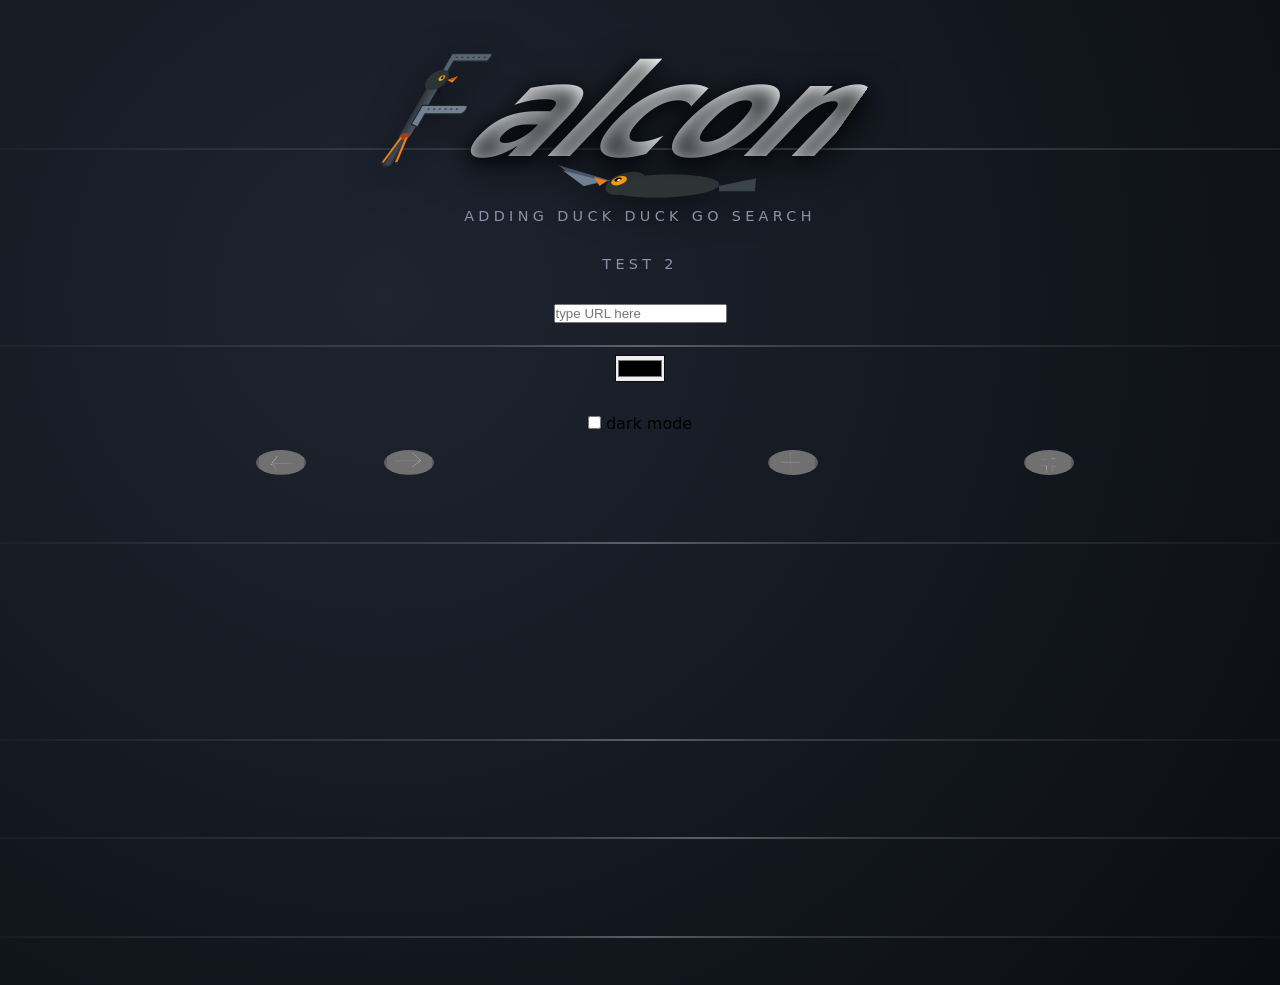
==== index.html @ 87ebf0a0 "test 2" ====
<!DOCTYPE html>
<html lang="en">
<head>
<meta charset="UTF-8">
<meta name="viewport" content="width=device-width, initial-scale=1.0">
<title>Falcon Browser</title>
<link rel="stylesheet" href="FALCON2.css">
<script src="Script1.js" defer></script>
<link rel="icon" type="image/x-icon" href="favicon.ico">
</head>
<body>
<div class="wind">
<div class="wind-line"></div>
<div class="wind-line"></div>
<div class="wind-line"></div>
<div class="wind-line"></div>
<div class="wind-line"></div>
<div class="wind-line"></div>
</div>
<div class="title-wrapper" id="title-wrapper">
<div class="falcon-F">
<svg viewBox="0 0 90 170" xmlns="http://www.w3.org/2000/svg">
<defs>
<linearGradient id="bodyGrad" x1="0" y1="0" x2="1" y2="0">
<stop offset="0%" stop-color="#2d3436"/>
<stop offset="100%" stop-color="#4a5568"/>
</linearGradient>
</defs>
<g transform="skewX(-30)">
<g class="wing-top">
<path d="M46,70 L46,40 L88,40 Q90,40 88,48 L52,48 L52,70 Z" fill="#576574" stroke="#1e272e" stroke-width="1.2"/>
<path d="M52,44 L84,44" stroke="#2d3436" stroke-width="1.4" stroke-dasharray="2 4"/>
</g>
<g class="tail-group">
<rect x="40" y="130" width="10" height="30" rx="3" fill="#2d3436"/>
<rect x="42" y="130" width="6" height="28" fill="#3b444b"/>
</g>
<rect x="40" y="75" width="12" height="55" rx="4" fill="url(#bodyGrad)"/>
<g class="wing-mid">
<path d="M46,115 L46,95 L92,95 C96,95 96,102 92,104 L54,104 L54,118 Z" fill="#718093" stroke="#1e272e" stroke-width="1.2"/>
<path d="M54,99 L88,99" stroke="#2d3436" stroke-width="1.4" stroke-dasharray="2 4"/>
</g>
<g class="head-group">
<circle cx="46" cy="68" r="11" fill="#2d3436"/>
<circle cx="50" cy="66" r="3" fill="#f39c12"/>
<circle cx="50.5" cy="65.5" r="1.4" fill="#000"/>
<circle cx="51" cy="64.8" r="0.6" fill="white"/>
<path d="M57,68 L66,64 L64,71 Z" fill="#e67e22"/>
<path d="M57,68 L66,64 L64,68 Z" fill="#d35400"/>
<path d="M54,75 L58,83 L54,81 Z" fill="#111"/>
</g>
<g>
<ellipse cx="46" cy="128" rx="5" ry="4" fill="#b7410e" opacity="0.8"/>
<line x1="43" y1="130" x2="39" y2="155" stroke="#e67e22" stroke-width="2.5" stroke-linecap="round"/>
<line x1="49" y1="130" x2="53" y2="155" stroke="#e67e22" stroke-width="2.5" stroke-linecap="round"/>
<path d="M36,155 L39,155 L38,158 L35,158 Z" fill="#1e272e"/>
<path d="M55,155 L52,155 L53,158 L56,158 Z" fill="#1e272e"/>
</g>
</g>
</svg>
</div>
<span class="alcon-text">alcon</span>
<div class="underline-falcon">
<svg viewBox="0 0 120 24" xmlns="http://www.w3.org/2000/svg" preserveAspectRatio="none">
<g class="flying-underline">
<g class="uwing-left">
<path d="M10,14 L0,6 L16,12 Z" fill="#4a5568"/>
<path d="M10,14 L2,8 L14,12 Z" fill="#718093"/>
</g>
<g class="ubody">
<ellipse cx="30" cy="14" rx="14" ry="4.5" fill="#2d3436"/>
<g class="u-head">
<circle cx="20" cy="13" r="4.5" fill="#2d3436"/>
<circle cx="18" cy="12" r="1.8" fill="#f39c12"/>
<circle class="u-eye" cx="17.5" cy="11.5" r="0.8" fill="#000"/>
<circle cx="17.8" cy="11.7" r="0.4" fill="white"/>
<path class="u-beak" d="M15,12 L11,10.5 L14,14 Z" fill="#e67e22"/>
</g>
<path d="M44,14 L52,11 L54,16 L45,16 Z" fill="#3b444b"/>
</g>
</g>
</svg>
</div>
</div>
<p class="tagline">adding duck duck go search</p>
<p class="tagline">test 2</p>
<button id="full" onclick="fullscreen()"></button>
<button id="plus" onclick="launch()"></button>
<input type="search" id="button1" name="button1" placeholder="type URL here">
<button id="forward" onclick="newWindow()"></button>
<button id="back" onclick="previous()"></button>
<input type="color" id="button2" placeholder="">
<label>
  <input type="checkbox" id="darkmode" onclick="switchmodes()">
  dark mode
</label>
<p>
<iframe src="" id="IBig"></iframe>
</p>
</body>
</html>
---- FALCON2.css ----
* { margin: 0; padding: 0; box-sizing: border-box; }
    body {
      background: radial-gradient(circle at 30% 30%, #1e2430, #0b0d12);
      display: flex; align-items: center; justify-content: center;
      min-height: 100vh; font-family: 'Segoe UI', system-ui, sans-serif;
      flex-direction: column; gap: 2rem; padding: 1rem;
      position: relative; overflow-x: hidden;
    }

    /* ===== WIND (left → right) ===== */
    .wind {
      position: absolute; top: 0; left: 0; width: 100%; height: 100%;
      pointer-events: none; z-index: 0;
    }
    .wind-line {
      position: absolute; top: 20%; left: -10%;
      width: 120%; height: 2px;
      background: linear-gradient(90deg, 
        rgba(255,255,255,0) 0%, 
        rgba(255,255,255,0.15) 40%, 
        rgba(255,255,255,0.3) 50%, 
        rgba(255,255,255,0.15) 60%, 
        rgba(255,255,255,0) 100%);
      animation: blow linear infinite;
    }
    .wind-line:nth-child(1) { top: 15%; animation-duration: 1.2s; width: 140%; }
    .wind-line:nth-child(2) { top: 35%; animation-duration: 0.9s; animation-delay: 0.2s; }
    .wind-line:nth-child(3) { top: 55%; animation-duration: 1.5s; animation-delay: 0.5s; }
    .wind-line:nth-child(4) { top: 75%; animation-duration: 1.1s; animation-delay: 0.7s; }
    .wind-line:nth-child(5) { top: 85%; animation-duration: 0.8s; animation-delay: 0.3s; width: 130%; }
    .wind-line:nth-child(6) { top: 95%; animation-duration: 1.3s; animation-delay: 0.1s; }
    @keyframes blow {
      0% { transform: translateX(-100%); opacity: 0; }
      20% { opacity: 0.7; }
      80% { opacity: 0.7; }
      100% { transform: translateX(100%); opacity: 0; }
    }

    /* ===== TITLE WRAPPER ===== */
    .title-wrapper {
      display: flex; align-items: flex-end; position: relative;
      gap: 0; filter: drop-shadow(0 10px 18px rgba(0,0,0,0.6));
      z-index: 1; margin-bottom: 0px;
    }

    /* F‑FALCON */
    .falcon-F {
      width: 5.5rem; height: 10rem; flex-shrink: 0;
      margin-right: -2rem;
    }
    .falcon-F svg { width: 100%; height: 100%; display: block; overflow: visible; }

    /* ===== WINGS: same down, less up ===== */
    .wing-top {
      transform-origin: 46px 55px;
      animation: flapTop 0.5s ease-in-out infinite alternate;
    }
    .wing-mid {
      transform-origin: 46px 106px;
      animation: flapMid 0.5s ease-in-out infinite alternate-reverse;
    }
    .tail-group { transform-origin: 45px 130px; animation: tailWag 1.2s ease-in-out infinite alternate; }
    .head-group { transform-origin: 46px 68px; animation: headBob 2s ease-in-out infinite alternate; }

    @keyframes flapTop {
      0% { transform: rotate(-8deg); }   /* less up */
      100% { transform: rotate(16deg); } /* same down */
    }
    @keyframes flapMid {
      0% { transform: rotate(16deg); }   /* same down */
      100% { transform: rotate(-8deg); } /* less up */
    }
    @keyframes tailWag {
      0% { transform: rotate(-3deg); }
      100% { transform: rotate(3deg); }
    }
    @keyframes headBob {
      0% { transform: translateY(0); }
      100% { transform: translateY(-2px); }
    }

    /* TEXT */
    .alcon-text {
      font-size: 8rem; font-weight: 900; font-style: italic;
      color: #e8ecf1;
      transform: skewX(-35deg);
      letter-spacing: -0.03em; text-shadow: 0 4px 16px rgba(0,0,0,0.7);
      line-height: 1; margin-left: 0;
      position: relative; z-index: 2;
      background: linear-gradient(180deg, #ffffff 0%, #c0c8d4 100%);
      -webkit-background-clip: text; -webkit-text-fill-color: transparent;
      background-clip: text; display: inline-block;
    }

    /* FRED – bigger, lower, only left wing */
    .underline-falcon {
      position: absolute;
      bottom: -1.6rem;
      left: 6.5rem;
      right: 0;
      height: 2.6rem;
      z-index: 1;
      overflow: visible;
      transform: skewX(-35deg);
      transform-origin: left bottom;
    }
    .underline-falcon svg {
      width: 100%; height: 100%; display: block;
      overflow: visible;
    }

    .flying-underline {
      animation: slideUnderline 3.5s ease-in-out infinite alternate;
      transform: scale(1.5);
      transform-origin: 0 50%;
    }
    @keyframes slideUnderline {
      0% { transform: scale(1.5) translateX(-3%); }
      100% { transform: scale(1.5) translateX(5%); }
    }
    .uwing-left { transform-origin: 15px 15px; animation: ulFlap 0.45s ease-in-out infinite alternate; }
    @keyframes ulFlap {
      0% { transform: rotate(-5deg); }
      100% { transform: rotate(-40deg); }
    }
    .ubody { animation: uBodyBob 1.2s ease-in-out infinite alternate; transform-origin: 50px 18px; }
    @keyframes uBodyBob {
      0% { transform: translateY(0); }
      100% { transform: translateY(-2px); }
    }

    /* Fred’s charm */
    .u-eye { animation: blink 3s infinite; transform-origin: 17.5px 11.5px; }
    @keyframes blink {
      0%, 90%, 100% { transform: scaleY(1); }
      95% { transform: scaleY(0.1); }
    }
    .u-head { animation: nod 0.9s ease-in-out infinite alternate; transform-origin: 20px 13px; }
    @keyframes nod {
      0% { transform: rotate(0deg); }
      100% { transform: rotate(3deg); }
    }
    .u-beak { animation: chirp 2s infinite; transform-origin: 15px 13px; }
    @keyframes chirp {
      0%, 70%, 100% { transform: scaleY(1); }
      80%, 90% { transform: scaleY(0.2); }
    }

    .tagline { color: #8a92a6; font-size: 0.9rem; letter-spacing: 0.3em; text-transform: uppercase; font-weight: 300; margin-top: 0px; z-index: 1; }

    #IBig {
    width:500px; height:500px;
    border-style: outset; border-color:tomato;
    border-width:5px; padding: 5px;
    }
    #back {  
    border: none;
    background-image: url("leftdark.jpeg");
    background-size: contain;
    background-size: 90%;
    background-repeat: no-repeat;
    background-position: center;
    background-color: #5d5d5d;
    border-radius: 50%;
    left: 20%;
    top: 50%;
    width: 50px;
    height: 25px;
    position: fixed;
    }
    #forward {  
    border: none;
    background-image: url("rightdark.jpeg");
    background-size: contain;
    background-size: 90%;
    background-repeat: no-repeat;
    background-position: center;
    background-color: #5d5d5d;
    border-radius: 50%;
    left: 30%;
    top: 50%;
    height: 25px;
    width: 50px;
    position: fixed;
    }
    #plus {  
    border: none;
    background-image: url("plusdark.jpeg");
    background-size: contain;
    background-size: 90%;
    background-repeat: no-repeat;
    background-position: center;
    background-color: #5d5d5d;
    border-radius: 50%;
    top: 50%;
    left: 60%;
    width: 50px;
    height: 25px;
    position: fixed;
    }
    #full {  
    border: none;
    background-image: url("fulldark.jpeg");
    background-size: contain;
    background-size: 90%;
    background-repeat: no-repeat;
    background-position: center;
    background-color: #5d5d5d;
    border-radius: 50%;
    width: 50px;
    height: 25px;
    top: 50%;
    left: 80%;
    position: fixed;
    }

#button2 {  
  border-color: #0b0d12;   
}
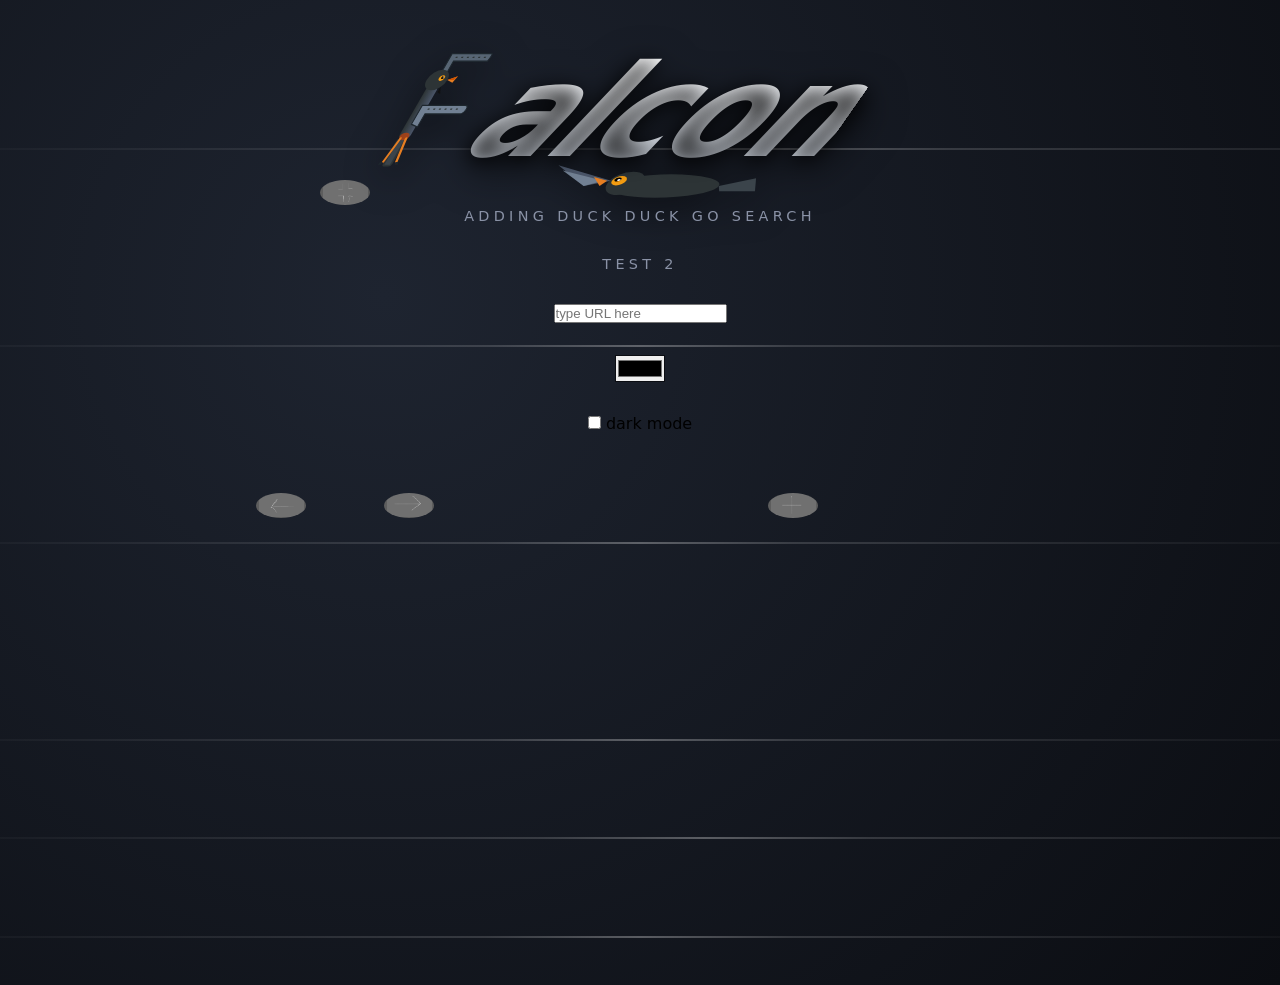
==== commit 4cd44909: "changes" ====
--- a/index.html
+++ b/index.html
@@ -85,7 +85,7 @@
 <p class="tagline">adding duck duck go search</p>
 <p class="tagline">test 2</p>
 <button id="full" onclick="fullscreen()"></button>
-<button id="plus" onclick="launch()"></button>
+<button id="plus" onclick="newWindow()"></button>
 <input type="search" id="button1" name="button1" placeholder="type URL here">
 <button id="forward" onclick="newWindow()"></button>
 <button id="back" onclick="previous()"></button>
--- a/FALCON2.css
+++ b/FALCON2.css
@@ -166,7 +166,8 @@
     top: 50%;
     width: 50px;
     height: 25px;
-    position: fixed;
+    position: absolute;
+    pointer-events: auto;
     }
     #forward {  
     border: none;
@@ -181,7 +182,8 @@
     top: 50%;
     height: 25px;
     width: 50px;
-    position: fixed;
+    position:absolute;
+    pointer-events: auto;
     }
     #plus {  
     border: none;
@@ -196,22 +198,24 @@
     left: 60%;
     width: 50px;
     height: 25px;
+    position:absolute;
+    pointer-events: auto;
+    }
+    #full {  
+    border: none;
+    background-image: url("fulldark.jpeg");
+    background-size: contain;
+    background-size: 90%;
+    background-repeat: no-repeat;
+    background-position: center;
+    background-color: #5d5d5d;
+    border-radius: 50%;
+    width: 50px;
+    height: 25px;
+    top: 20%;
+    left: 25%;
     position: fixed;
-    }
-    #full {  
-    border: none;
-    background-image: url("fulldark.jpeg");
-    background-size: contain;
-    background-size: 90%;
-    background-repeat: no-repeat;
-    background-position: center;
-    background-color: #5d5d5d;
-    border-radius: 50%;
-    width: 50px;
-    height: 25px;
-    top: 50%;
-    left: 80%;
-    position: fixed;
+    pointer-events: auto;
     }
 
 #button2 {  
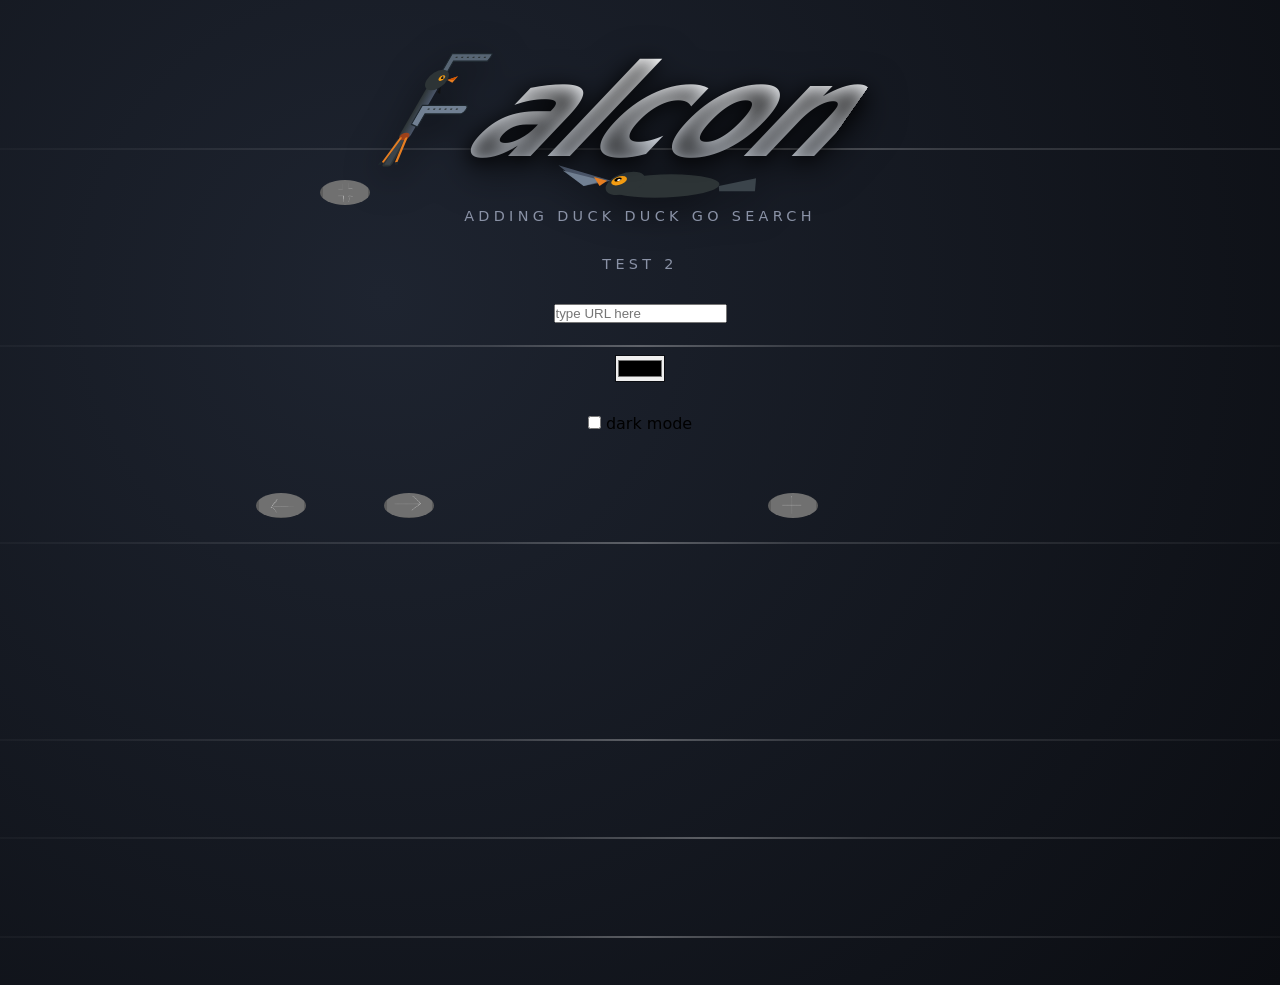
==== commit 3681c47c: "maybe that was issue" ====
--- a/index.html
+++ b/index.html
@@ -85,7 +85,7 @@
 <p class="tagline">adding duck duck go search</p>
 <p class="tagline">test 2</p>
 <button id="full" onclick="fullscreen()"></button>
-<button id="plus" onclick="newWindow()"></button>
+<button id="plus" onclick="previous()"></button>
 <input type="search" id="button1" name="button1" placeholder="type URL here">
 <button id="forward" onclick="newWindow()"></button>
 <button id="back" onclick="previous()"></button>
--- a/FALCON2.css
+++ b/FALCON2.css
@@ -168,6 +168,7 @@
     height: 25px;
     position: absolute;
     pointer-events: auto;
+    z-index: 100;
     }
     #forward {  
     border: none;
@@ -184,6 +185,7 @@
     width: 50px;
     position:absolute;
     pointer-events: auto;
+    z-index: 100;
     }
     #plus {  
     border: none;
@@ -200,6 +202,7 @@
     height: 25px;
     position:absolute;
     pointer-events: auto;
+    z-index:100;
     }
     #full {  
     border: none;
@@ -216,6 +219,7 @@
     left: 25%;
     position: fixed;
     pointer-events: auto;
+    z-index: 100;
     }
 
 #button2 {  
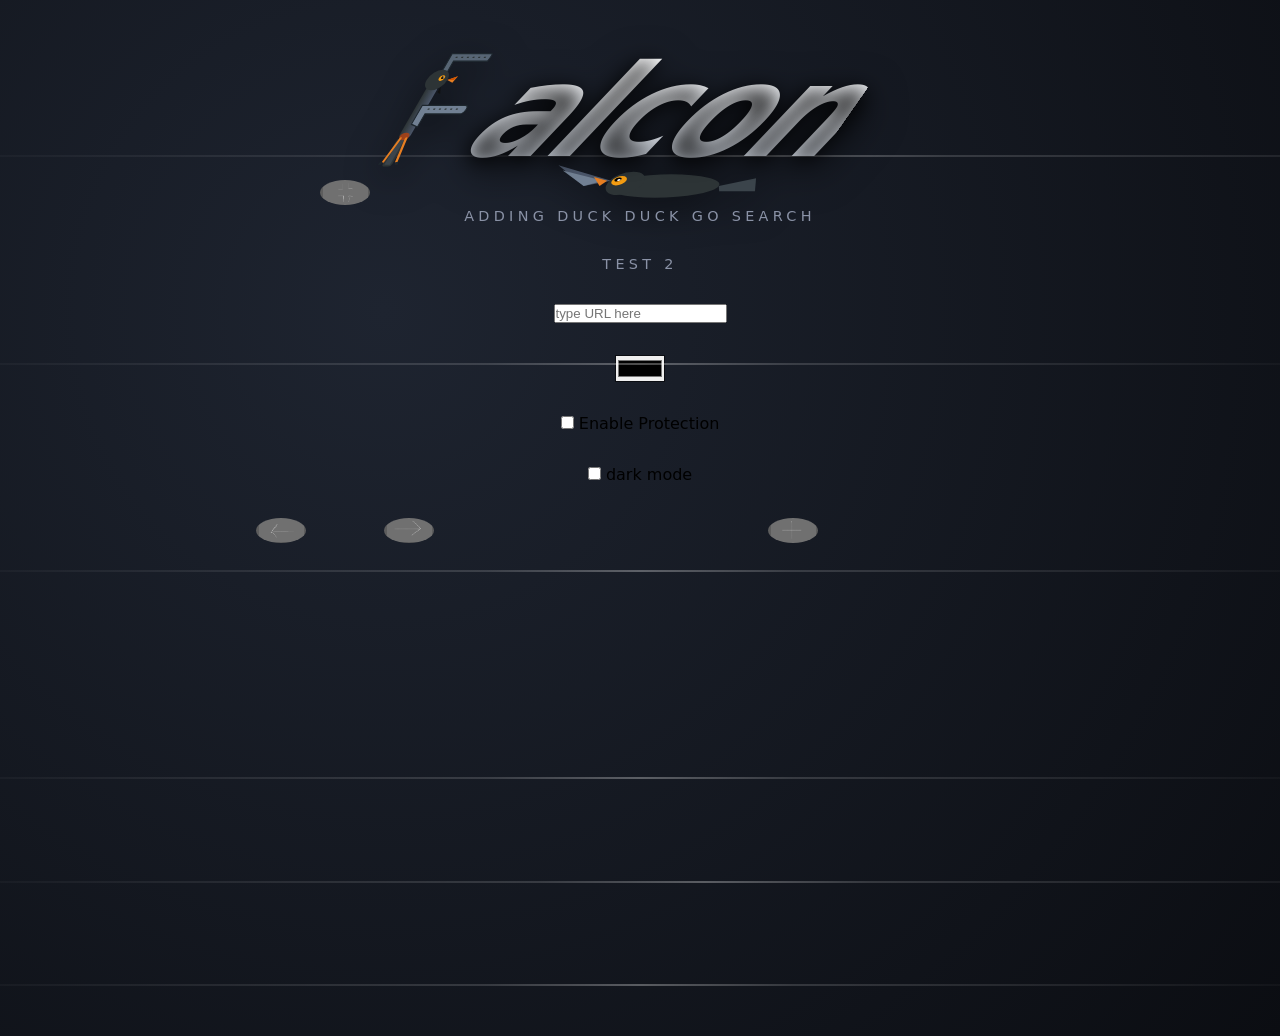
==== commit 6e88cd9f: "test 4" ====
--- a/index.html
+++ b/index.html
@@ -85,17 +85,20 @@
 <p class="tagline">adding duck duck go search</p>
 <p class="tagline">test 2</p>
 <button id="full" onclick="fullscreen()"></button>
-<button id="plus" onclick="previous()"></button>
+<button id="plus" onclick="newWindow()"></button>
 <input type="search" id="button1" name="button1" placeholder="type URL here">
-<button id="forward" onclick="newWindow()"></button>
+<button id="forward" onclick="ne()"></button>
 <button id="back" onclick="previous()"></button>
 <input type="color" id="button2" placeholder="">
+<label>
+  <input type="checkbox" id="preventLeaveToggle"> Enable Protection
+</label>
 <label>
   <input type="checkbox" id="darkmode" onclick="switchmodes()">
   dark mode
 </label>
 <p>
-<iframe src="" id="IBig"></iframe>
+<iframe sandbox="allow-same-origin allow-scripts" src="" id="IBig"></iframe>
 </p>
 </body>
 </html>
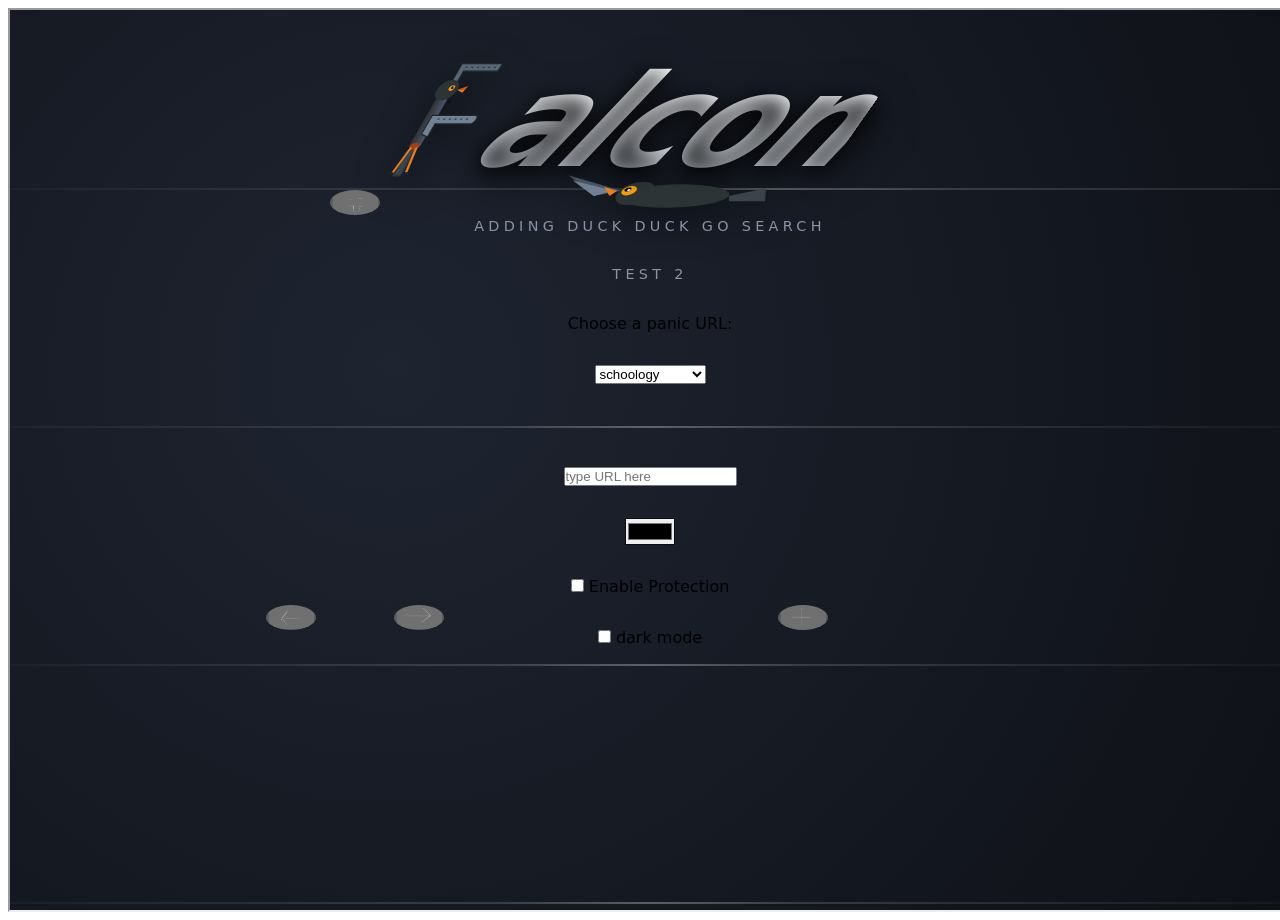
==== commit aca8399a: "test 1" ====
--- a/index.html
+++ b/index.html
@@ -1,104 +1,23 @@
-<!DOCTYPE html>
-<html lang="en">
-<head>
-<meta charset="UTF-8">
-<meta name="viewport" content="width=device-width, initial-scale=1.0">
-<title>Falcon Browser</title>
-<link rel="stylesheet" href="FALCON2.css">
-<script src="Script1.js" defer></script>
-<link rel="icon" type="image/x-icon" href="favicon.ico">
-</head>
-<body>
-<div class="wind">
-<div class="wind-line"></div>
-<div class="wind-line"></div>
-<div class="wind-line"></div>
-<div class="wind-line"></div>
-<div class="wind-line"></div>
-<div class="wind-line"></div>
-</div>
-<div class="title-wrapper" id="title-wrapper">
-<div class="falcon-F">
-<svg viewBox="0 0 90 170" xmlns="http://www.w3.org/2000/svg">
-<defs>
-<linearGradient id="bodyGrad" x1="0" y1="0" x2="1" y2="0">
-<stop offset="0%" stop-color="#2d3436"/>
-<stop offset="100%" stop-color="#4a5568"/>
-</linearGradient>
-</defs>
-<g transform="skewX(-30)">
-<g class="wing-top">
-<path d="M46,70 L46,40 L88,40 Q90,40 88,48 L52,48 L52,70 Z" fill="#576574" stroke="#1e272e" stroke-width="1.2"/>
-<path d="M52,44 L84,44" stroke="#2d3436" stroke-width="1.4" stroke-dasharray="2 4"/>
-</g>
-<g class="tail-group">
-<rect x="40" y="130" width="10" height="30" rx="3" fill="#2d3436"/>
-<rect x="42" y="130" width="6" height="28" fill="#3b444b"/>
-</g>
-<rect x="40" y="75" width="12" height="55" rx="4" fill="url(#bodyGrad)"/>
-<g class="wing-mid">
-<path d="M46,115 L46,95 L92,95 C96,95 96,102 92,104 L54,104 L54,118 Z" fill="#718093" stroke="#1e272e" stroke-width="1.2"/>
-<path d="M54,99 L88,99" stroke="#2d3436" stroke-width="1.4" stroke-dasharray="2 4"/>
-</g>
-<g class="head-group">
-<circle cx="46" cy="68" r="11" fill="#2d3436"/>
-<circle cx="50" cy="66" r="3" fill="#f39c12"/>
-<circle cx="50.5" cy="65.5" r="1.4" fill="#000"/>
-<circle cx="51" cy="64.8" r="0.6" fill="white"/>
-<path d="M57,68 L66,64 L64,71 Z" fill="#e67e22"/>
-<path d="M57,68 L66,64 L64,68 Z" fill="#d35400"/>
-<path d="M54,75 L58,83 L54,81 Z" fill="#111"/>
-</g>
-<g>
-<ellipse cx="46" cy="128" rx="5" ry="4" fill="#b7410e" opacity="0.8"/>
-<line x1="43" y1="130" x2="39" y2="155" stroke="#e67e22" stroke-width="2.5" stroke-linecap="round"/>
-<line x1="49" y1="130" x2="53" y2="155" stroke="#e67e22" stroke-width="2.5" stroke-linecap="round"/>
-<path d="M36,155 L39,155 L38,158 L35,158 Z" fill="#1e272e"/>
-<path d="M55,155 L52,155 L53,158 L56,158 Z" fill="#1e272e"/>
-</g>
-</g>
-</svg>
-</div>
-<span class="alcon-text">alcon</span>
-<div class="underline-falcon">
-<svg viewBox="0 0 120 24" xmlns="http://www.w3.org/2000/svg" preserveAspectRatio="none">
-<g class="flying-underline">
-<g class="uwing-left">
-<path d="M10,14 L0,6 L16,12 Z" fill="#4a5568"/>
-<path d="M10,14 L2,8 L14,12 Z" fill="#718093"/>
-</g>
-<g class="ubody">
-<ellipse cx="30" cy="14" rx="14" ry="4.5" fill="#2d3436"/>
-<g class="u-head">
-<circle cx="20" cy="13" r="4.5" fill="#2d3436"/>
-<circle cx="18" cy="12" r="1.8" fill="#f39c12"/>
-<circle class="u-eye" cx="17.5" cy="11.5" r="0.8" fill="#000"/>
-<circle cx="17.8" cy="11.7" r="0.4" fill="white"/>
-<path class="u-beak" d="M15,12 L11,10.5 L14,14 Z" fill="#e67e22"/>
-</g>
-<path d="M44,14 L52,11 L54,16 L45,16 Z" fill="#3b444b"/>
-</g>
-</g>
-</svg>
-</div>
-</div>
-<p class="tagline">adding duck duck go search</p>
-<p class="tagline">test 2</p>
-<button id="full" onclick="fullscreen()"></button>
-<button id="plus" onclick="newWindow()"></button>
-<input type="search" id="button1" name="button1" placeholder="type URL here">
-<button id="forward" onclick="ne()"></button>
-<button id="back" onclick="previous()"></button>
-<input type="color" id="button2" placeholder="">
-<label>
-  <input type="checkbox" id="preventLeaveToggle"> Enable Protection
-</label>
-<label>
-  <input type="checkbox" id="darkmode" onclick="switchmodes()">
-  dark mode
-</label>
-<p>
-<iframe sandbox="allow-same-origin allow-scripts" src="" id="IBig"></iframe>
-</p>
-</body>
-</html>
+<!DOCTYPE <!DOCTYPE html>
+<!--[if lt IE 7]>      <html class="no-js lt-ie9 lt-ie8 lt-ie7"> <![endif]-->
+<!--[if IE 7]>         <html class="no-js lt-ie9 lt-ie8"> <![endif]-->
+<!--[if IE 8]>         <html class="no-js lt-ie9"> <![endif]-->
+<!--[if gt IE 8]>      <html class="no-js"> <!--<![endif]-->
+<html>
+    <head>
+        <meta charset="utf-8">
+        <meta http-equiv="X-UA-Compatible" content="IE=edge">
+        <title></title>
+        <meta name="description" content="">
+        <meta name="viewport" content="width=device-width, initial-scale=1">
+        <link rel="stylesheet" href="">
+        <iframe loading="lazy" src="https://darkstalkerhansen-jpg.github.io/Website/TEST.html" style="width: 100vw; height: 100vh;"></iframe>
+    </head>
+    <body>
+        <!--[if lt IE 7]>
+            <p class="browsehappy">You are using an <strong>outdated</strong> browser. Please <a href="#">upgrade your browser</a> to improve your experience.</p>
+        <![endif]-->
+        
+        <script src="" async defer></script>
+    </body>
+</html>
